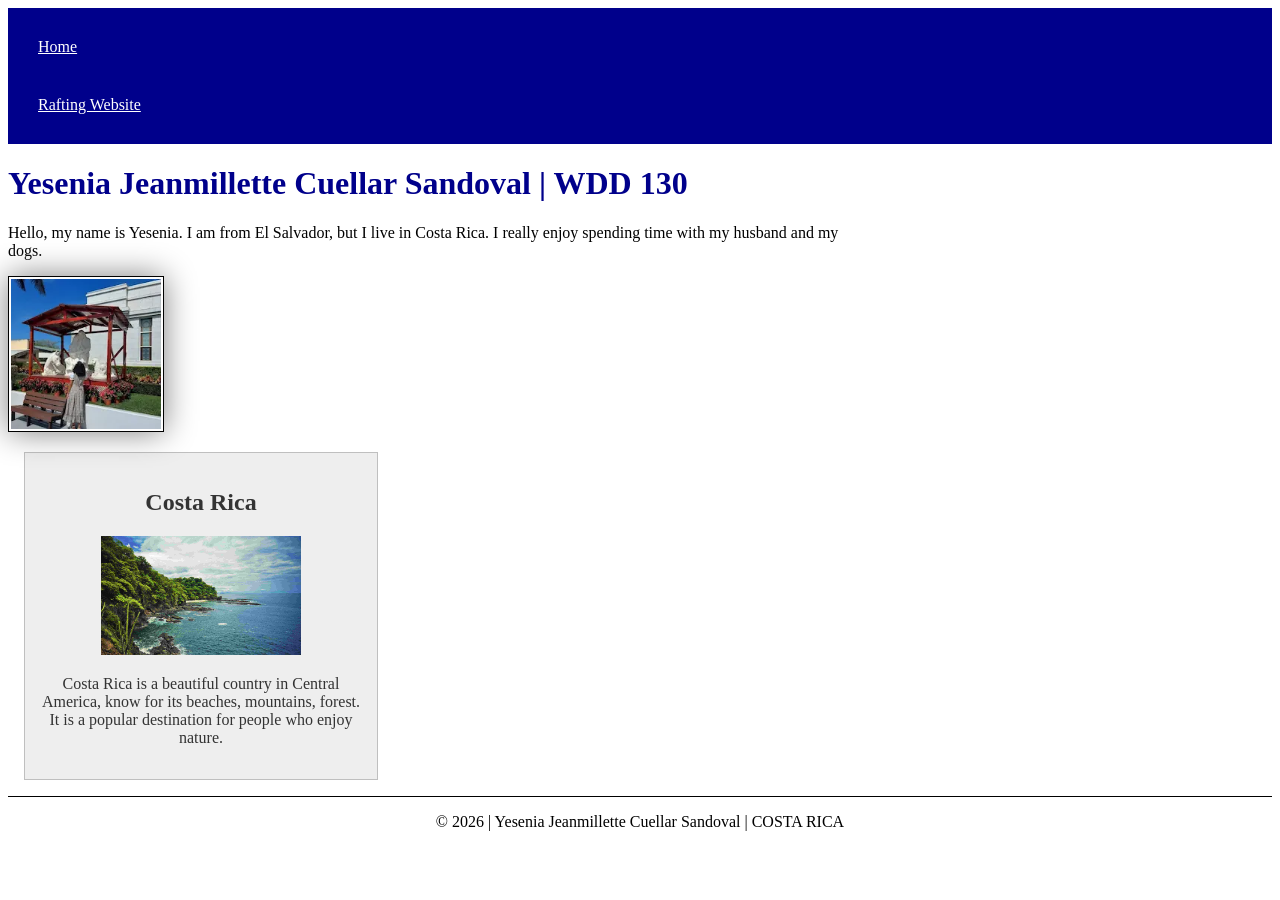
==== index.html @ 3495ded1 "changes" ====
<!DOCTYPE html>
<html lang="en-US">

<head>
    <meta charset="UTF-8">
    <meta name="viewport" content="width=device-width, initial-scale=1.0">
    <title>Yesenia Jeanmillette Cuellar Sandoval | WDD 130</title>
    <meta name="description"
      content="Home page for Yesenia Jeanmillette Cuellar Sandoval a WDD 130 student learning web development.">
    <meta name="author" content="Yesenia Jeanmillette Cuellar Sandoval">
    <link rel="stylesheet" href="styles/styles.css">
</head>

<body>
    <header>
        <nav>
            <a href="#">Home</a>
            <a href="wwr/">Rafting Website</a>
        </nav>
    </header>

    <main>
        <h1>Yesenia Jeanmillette Cuellar Sandoval | WDD 130</h1>
        <p>Hello, my name is Yesenia. I am from El Salvador, but I live in Costa Rica. I really
            enjoy spending time with my husband and my dogs.</p>
        <img src="images/profile.webp" alt="Yesenia Jeanmillette Cuellar Sandoval" width="200">
    </main>

    <aside>
        <h2>Costa Rica</h2>
        <img src="images/costa-rica.jpg" alt="Costa Rica landscape">
        <p>Costa Rica is a beautiful country in Central America, know for its beaches, mountains,
            forest. It is a popular destination for people who enjoy nature.</p>
    </aside>

    <footer>
        <p>© 2026 | Yesenia Jeanmillette Cuellar Sandoval | COSTA RICA</p>
    </footer>

</body>

</html>
---- styles/styles.css ----
nav {
    background-color: darkblue;
    padding: 10px;
}

nav a {
    color: white;
    display: block;
    padding: 20px;
}

main {
    max-width: 840px;
}

h1 {
    color: darkblue;
}

main img {
    width: 150px;
    height: auto;
    border: 1px solid black;
    padding: 2px;
    box-shadow: 0 0 30px gray;
}

aside {
    width: 20rem;
    margin: 1rem;
    border: 1px solid rgb(0 0 0 / 0.2);
    padding: 1rem;
    background-color: #eee;
    color: #333;
    text-align: center;
}

aside img {
    width: 200px;
    height: auto;
}

p {
    padding: 0;
}

footer {
    margin-top: 15px;
    border-top: 1px solid #000;
    text-align: center;
}
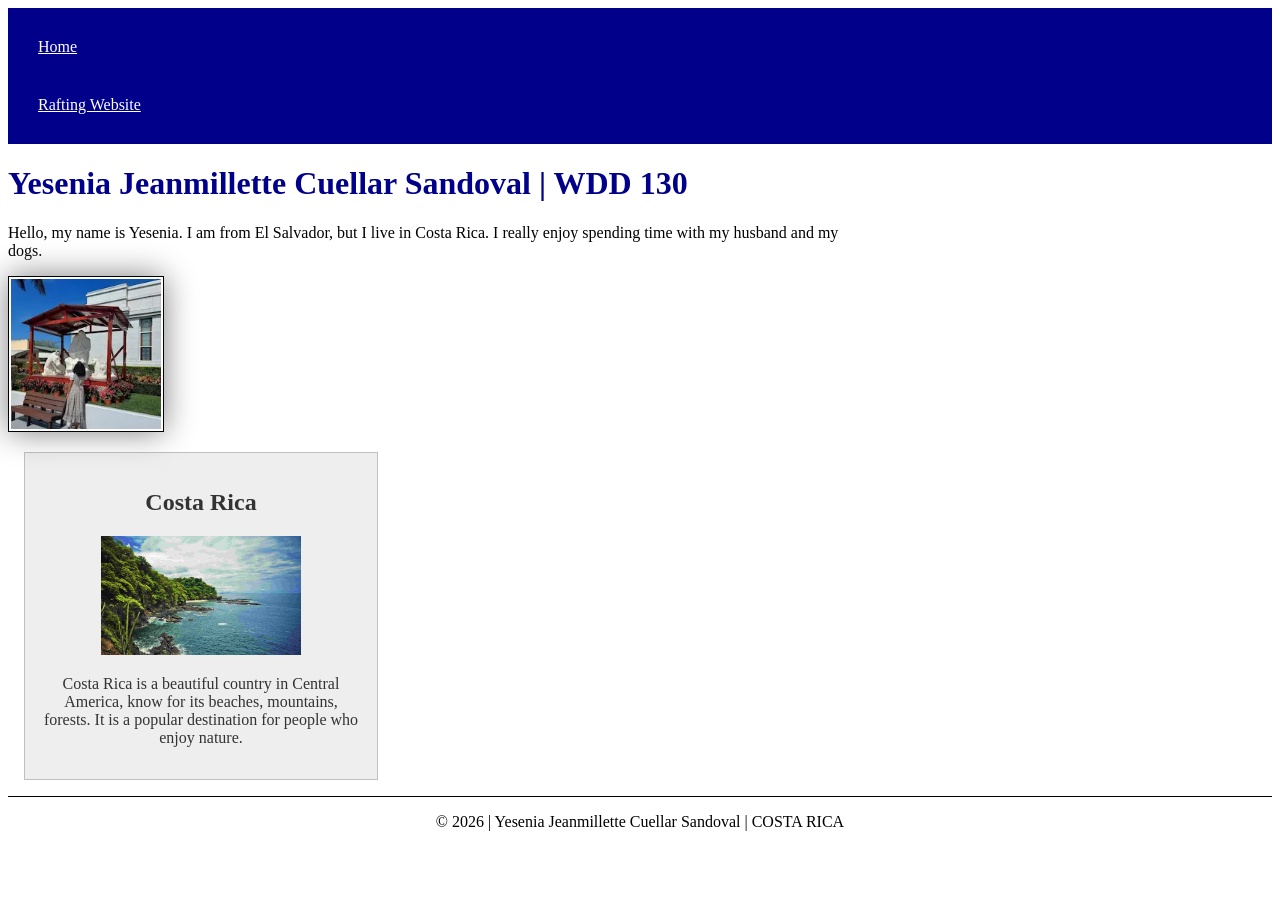
==== commit b6d82a50: "change" ====
--- a/index.html
+++ b/index.html
@@ -23,14 +23,14 @@
         <h1>Yesenia Jeanmillette Cuellar Sandoval | WDD 130</h1>
         <p>Hello, my name is Yesenia. I am from El Salvador, but I live in Costa Rica. I really
             enjoy spending time with my husband and my dogs.</p>
-        <img src="images/profile.webp" alt="Yesenia Jeanmillette Cuellar Sandoval" width="200">
+        <img src="images/profile.webp" alt="Yesenia Jeanmillette Cuellar Sandoval">
     </main>
 
     <aside>
         <h2>Costa Rica</h2>
         <img src="images/costa-rica.jpg" alt="Costa Rica landscape">
         <p>Costa Rica is a beautiful country in Central America, know for its beaches, mountains,
-            forest. It is a popular destination for people who enjoy nature.</p>
+            forests. It is a popular destination for people who enjoy nature.</p>
     </aside>
 
     <footer>
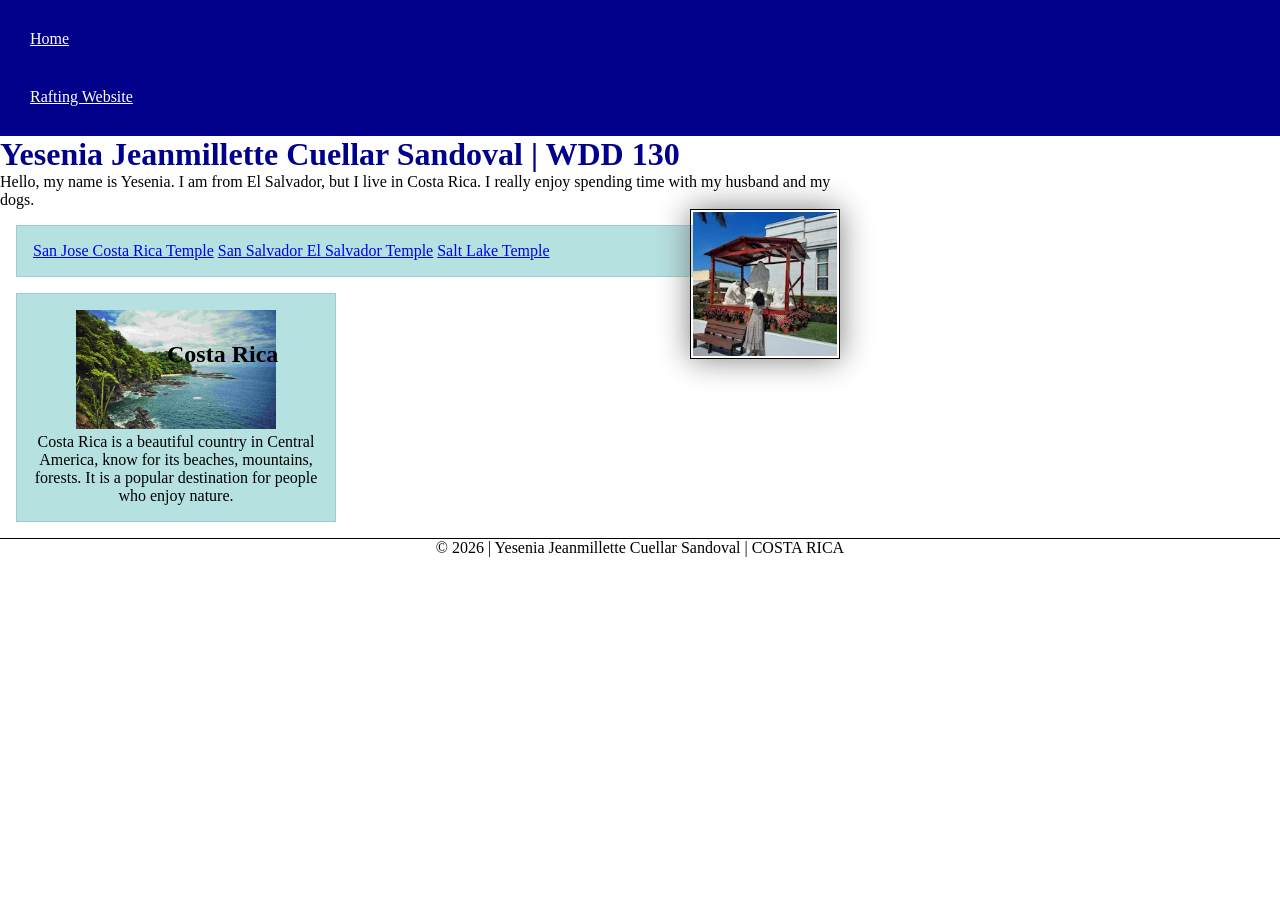
==== commit 1c46d6c2: "week3" ====
--- a/index.html
+++ b/index.html
@@ -6,7 +6,7 @@
     <meta name="viewport" content="width=device-width, initial-scale=1.0">
     <title>Yesenia Jeanmillette Cuellar Sandoval | WDD 130</title>
     <meta name="description"
-      content="Home page for Yesenia Jeanmillette Cuellar Sandoval a WDD 130 student learning web development.">
+      content="Home page for Yesenia Jeanmillette Cuellar Sandoval a WDD 130 student learning web development and enjoying it.">
     <meta name="author" content="Yesenia Jeanmillette Cuellar Sandoval">
     <link rel="stylesheet" href="styles/styles.css">
 </head>
@@ -24,12 +24,26 @@
         <p>Hello, my name is Yesenia. I am from El Salvador, but I live in Costa Rica. I really
             enjoy spending time with my husband and my dogs.</p>
         <img src="images/profile.webp" alt="Yesenia Jeanmillette Cuellar Sandoval">
+
+        <ul class="box">
+            <ali><a
+                  href="https://www.churchofjesuschrist.org/temples/details/san-jose-costa-rica-temple"
+                  target="blank">San Jose Costa Rica Temple</a></ali>
+            <ali><a
+                  href="https://www.churchofjesuschrist.org/temples/details/san-salvador-el-salvador-temple"
+                  target="blank">San Salvador El Salvador Temple</a></ali>
+            </ali>
+            <ali><a href="https://www.churchofjesuschrist.org/temples/details/salt-lake-temple"
+                  target="blank"> Salt Lake Temple</a></ali>
+        </ul>
+
     </main>
 
-    <aside>
+    <aside class=" box">
         <h2>Costa Rica</h2>
         <img src="images/costa-rica.jpg" alt="Costa Rica landscape">
-        <p>Costa Rica is a beautiful country in Central America, know for its beaches, mountains,
+        <p>Costa Rica is a beautiful country in Central America, know for its beaches,
+            mountains,
             forests. It is a popular destination for people who enjoy nature.</p>
     </aside>
 
--- a/styles/styles.css
+++ b/styles/styles.css
@@ -1,5 +1,17 @@
+* {
+    margin: 0;
+    padding: 0;
+    box-sizing: border-box;
+
+}
+
+:root {
+    --primary-color: darkblue;
+    --border-color: #000;
+}
+
 nav {
-    background-color: darkblue;
+    background-color: var(--primary-color);
     padding: 10px;
 }
 
@@ -14,7 +26,7 @@
 }
 
 h1 {
-    color: darkblue;
+    color: var(--primary-color);
 }
 
 main img {
@@ -23,16 +35,13 @@
     border: 1px solid black;
     padding: 2px;
     box-shadow: 0 0 30px gray;
+    float: right;
 }
 
 aside {
     width: 20rem;
-    margin: 1rem;
-    border: 1px solid rgb(0 0 0 / 0.2);
-    padding: 1rem;
-    background-color: #eee;
-    color: #333;
     text-align: center;
+    position: relative;
 }
 
 aside img {
@@ -40,12 +49,24 @@
     height: auto;
 }
 
-p {
-    padding: 0;
+footer {
+    margin-top: 15px;
+    border-top: 1px solid var(--border-color);
+    text-align: center;
 }
 
-footer {
-    margin-top: 15px;
-    border-top: 1px solid #000;
-    text-align: center;
+/* Class Selector */
+
+.box {
+    margin: 1rem;
+    border: 1px solid rgb(0 0 0 / 10%);
+    padding: 1rem;
+    background-color: #addd;
+    color: #000;
+}
+
+aside h2 {
+    position: absolute;
+    top: 47px;
+    left: 150px;
 }
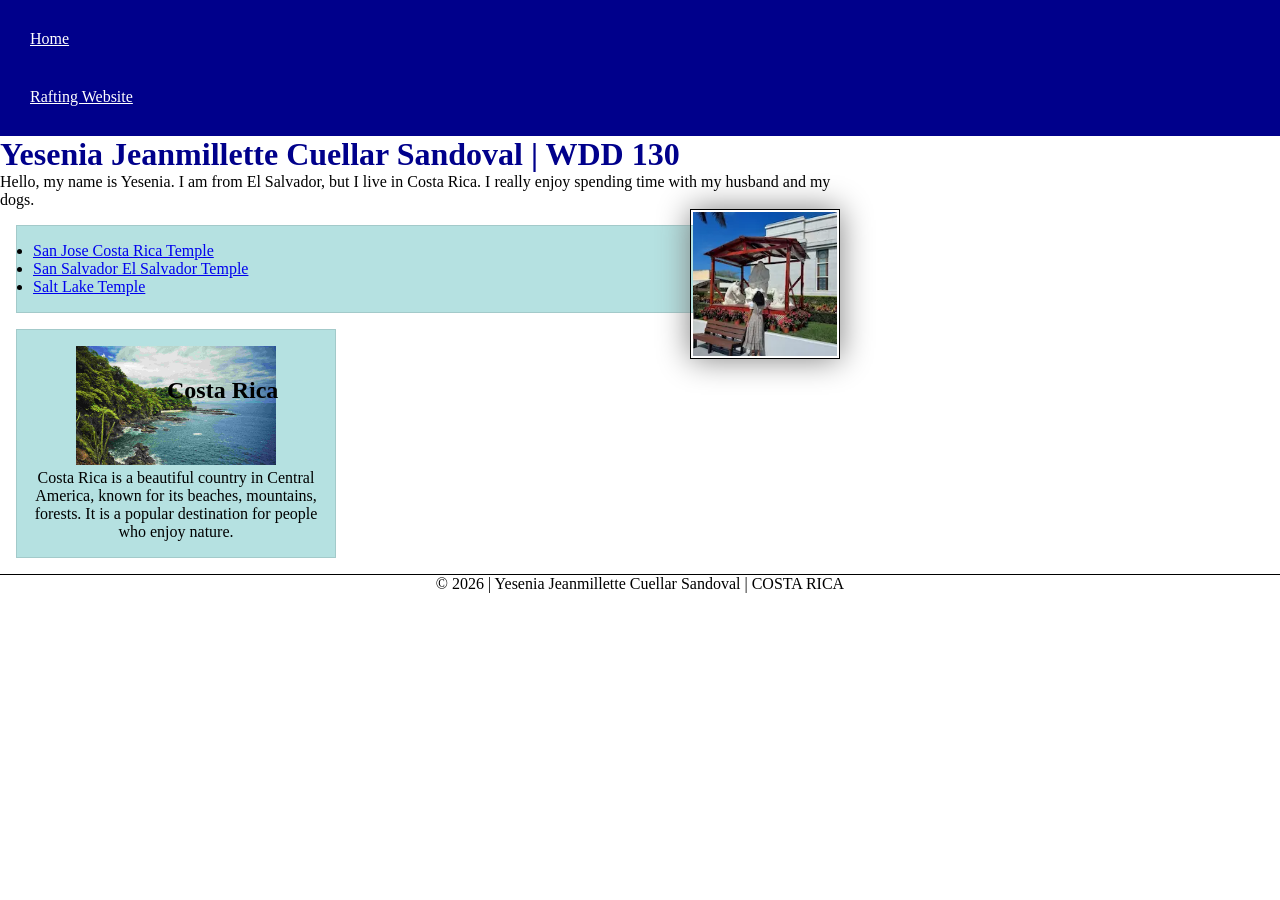
==== commit b01b491d: "change" ====
--- a/index.html
+++ b/index.html
@@ -26,23 +26,20 @@
         <img src="images/profile.webp" alt="Yesenia Jeanmillette Cuellar Sandoval">
 
         <ul class="box">
-            <ali><a
-                  href="https://www.churchofjesuschrist.org/temples/details/san-jose-costa-rica-temple"
-                  target="blank">San Jose Costa Rica Temple</a></ali>
-            <ali><a
-                  href="https://www.churchofjesuschrist.org/temples/details/san-salvador-el-salvador-temple"
-                  target="blank">San Salvador El Salvador Temple</a></ali>
-            </ali>
-            <ali><a href="https://www.churchofjesuschrist.org/temples/details/salt-lake-temple"
-                  target="blank"> Salt Lake Temple</a></ali>
+            <li><a href="https://www.churchofjesuschrist.org/temples/details/san-jose-costa-rica-temple"
+                  target"_blank">San Jose Costa Rica Temple</a></li>
+            <li><a href="https://www.churchofjesuschrist.org/temples/details/san-salvador-el-salvador-temple"
+                  target"_blank">San Salvador El Salvador Temple</a></li>
+            <li><a href="https://www.churchofjesuschrist.org/temples/details/salt-lake-temple"
+                  target"_blank"> Salt Lake Temple</a></li>
         </ul>
 
     </main>
 
-    <aside class=" box">
+    <aside class="box">
         <h2>Costa Rica</h2>
         <img src="images/costa-rica.jpg" alt="Costa Rica landscape">
-        <p>Costa Rica is a beautiful country in Central America, know for its beaches,
+        <p>Costa Rica is a beautiful country in Central America, known for its beaches,
             mountains,
             forests. It is a popular destination for people who enjoy nature.</p>
     </aside>
--- a/styles/styles.css
+++ b/styles/styles.css
@@ -40,6 +40,11 @@
 
 aside {
     width: 20rem;
+    margin: 1rem;
+    border: 1px solid rgb(0 0 0 / 0.2);
+    padding: 1rem;
+    background-color: #eeee;
+    color: #333;
     text-align: center;
     position: relative;
 }
@@ -47,6 +52,10 @@
 aside img {
     width: 200px;
     height: auto;
+}
+
+p {
+    padding: 0;
 }
 
 footer {
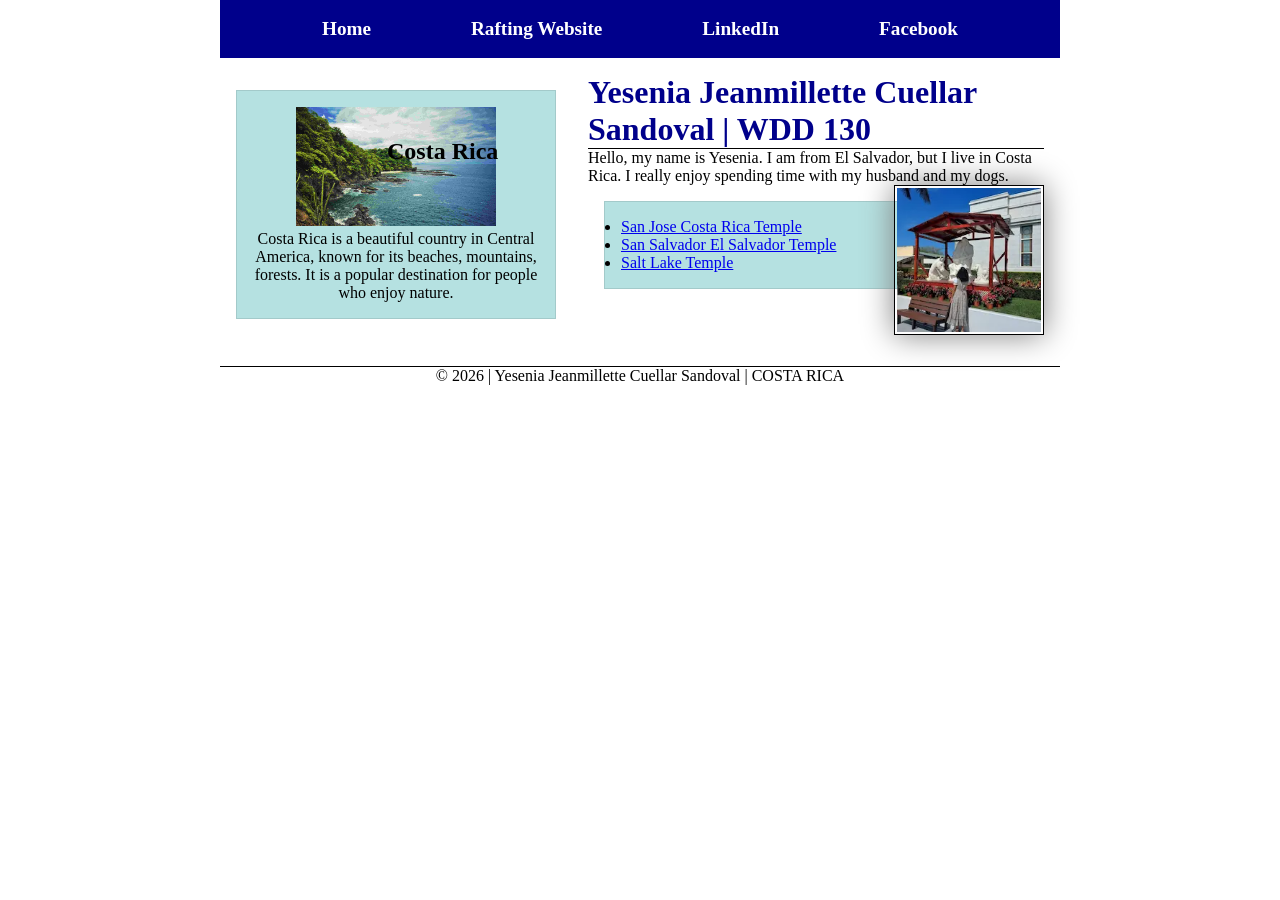
==== commit 82937e89: "week 4" ====
--- a/index.html
+++ b/index.html
@@ -16,33 +16,39 @@
         <nav>
             <a href="#">Home</a>
             <a href="wwr/">Rafting Website</a>
+            <a href="https://www.linkedin.com/" target="_blank">LinkedIn</a>
+            <a href="https://www.facebook.com" target="_blank">Facebook</a>
         </nav>
     </header>
 
-    <main>
-        <h1>Yesenia Jeanmillette Cuellar Sandoval | WDD 130</h1>
-        <p>Hello, my name is Yesenia. I am from El Salvador, but I live in Costa Rica. I really
-            enjoy spending time with my husband and my dogs.</p>
-        <img src="images/profile.webp" alt="Yesenia Jeanmillette Cuellar Sandoval">
+    <div class="grid">
 
-        <ul class="box">
-            <li><a href="https://www.churchofjesuschrist.org/temples/details/san-jose-costa-rica-temple"
-                  target"_blank">San Jose Costa Rica Temple</a></li>
-            <li><a href="https://www.churchofjesuschrist.org/temples/details/san-salvador-el-salvador-temple"
-                  target"_blank">San Salvador El Salvador Temple</a></li>
-            <li><a href="https://www.churchofjesuschrist.org/temples/details/salt-lake-temple"
-                  target"_blank"> Salt Lake Temple</a></li>
-        </ul>
+        <main>
+            <h1>Yesenia Jeanmillette Cuellar Sandoval | WDD 130</h1>
+            <p>Hello, my name is Yesenia. I am from El Salvador, but I live in Costa Rica. I really
+                enjoy spending time with my husband and my dogs.</p>
+            <img src="images/profile.webp" alt="Yesenia Jeanmillette Cuellar Sandoval">
 
-    </main>
+            <ul class="box">
+                <li><a href="https://www.churchofjesuschrist.org/temples/details/san-jose-costa-rica-temple"
+                      target="_blank">San Jose Costa Rica Temple</a></li>
+                <li><a href="https://www.churchofjesuschrist.org/temples/details/san-salvador-el-salvador-temple"
+                      target="_blank">San Salvador El Salvador Temple</a></li>
+                <li><a href="https://www.churchofjesuschrist.org/temples/details/salt-lake-temple"
+                      target="_blank">Salt Lake Temple</a></li>
+            </ul>
 
-    <aside class="box">
-        <h2>Costa Rica</h2>
-        <img src="images/costa-rica.jpg" alt="Costa Rica landscape">
-        <p>Costa Rica is a beautiful country in Central America, known for its beaches,
-            mountains,
-            forests. It is a popular destination for people who enjoy nature.</p>
-    </aside>
+        </main>
+
+        <aside class="box">
+            <h2>Costa Rica</h2>
+            <img src="images/costa-rica.jpg" alt="Costa Rica landscape">
+            <p>Costa Rica is a beautiful country in Central America, known for its beaches,
+                mountains,
+                forests. It is a popular destination for people who enjoy nature.</p>
+        </aside>
+
+    </div>
 
     <footer>
         <p>© 2026 | Yesenia Jeanmillette Cuellar Sandoval | COSTA RICA</p>
--- a/styles/styles.css
+++ b/styles/styles.css
@@ -10,23 +10,38 @@
     --border-color: #000;
 }
 
+header,
+.grid,
+footer {
+    max-width: 840px;
+    margin: 0 auto;
+}
+
 nav {
     background-color: var(--primary-color);
     padding: 10px;
+    display: flex;
+    justify-content: space-evenly;
+    align-items: center;
 }
 
 nav a {
     color: white;
     display: block;
-    padding: 20px;
+    padding: 0.5rem;
+    text-decoration: none;
+    font-size: 1.2rem;
+    font-weight: 700;
 }
 
 main {
-    max-width: 840px;
+    grid-column: 2/3;
+    margin: 1rem;
 }
 
 h1 {
     color: var(--primary-color);
+    border-bottom: 1px solid var(--border-color);
 }
 
 main img {
@@ -47,6 +62,13 @@
     color: #333;
     text-align: center;
     position: relative;
+    grid-column: 1/2;
+    grid-row: 1/2;
+}
+
+.grid {
+    display: grid;
+    align-items: center;
 }
 
 aside img {
